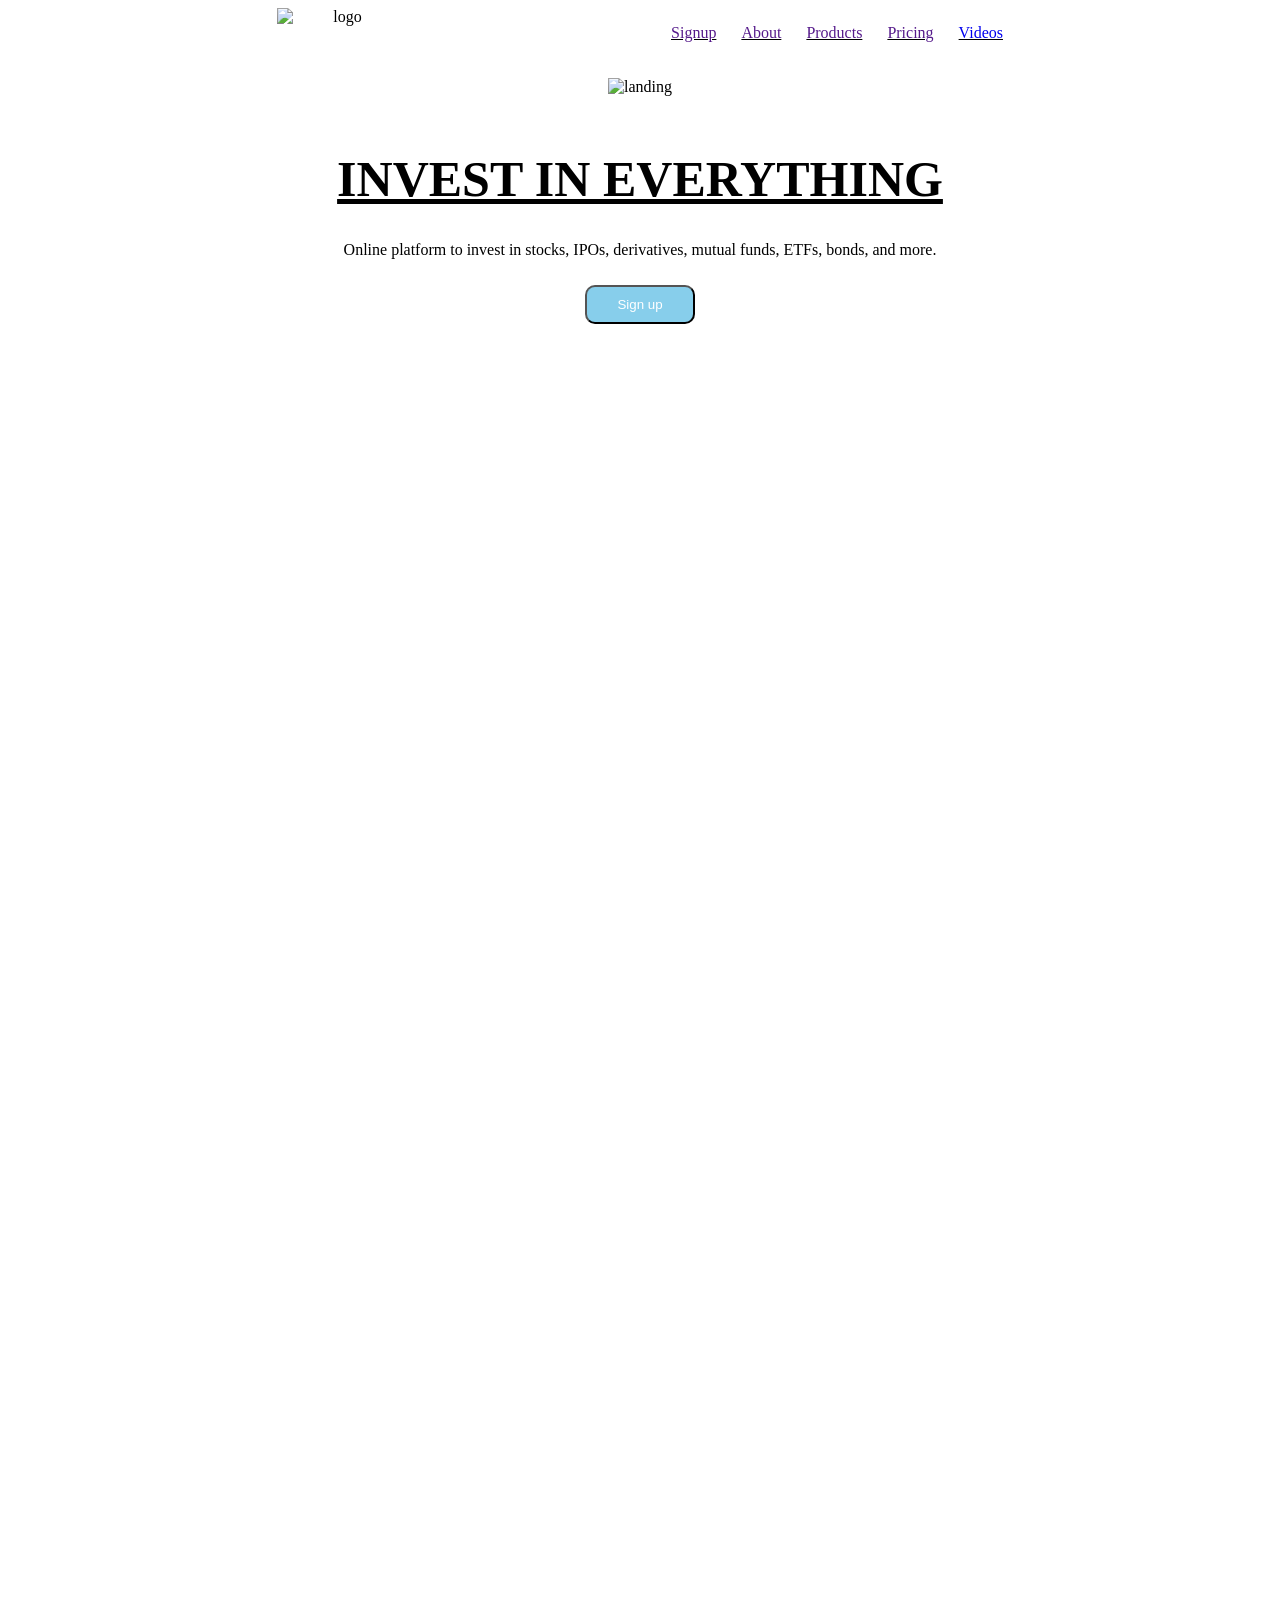
==== index1.html @ dc006625 "intial commit" ====
<!DOCTYPE html>
<html lang="en">
<head>
    <meta charset="UTF-8">
    <meta name="viewport" content="width=device-width, initial-scale=1.0">
    <link rel="stylesheet" href="./style.css">
    <title>Document</title>
</head>
<body>
 <center>

     <header>
         
         <img id="logo" src="https://zerodha.com/static/images/logo.svg" alt="logo">
    
         <nav>
             <a href="">Signup</a>
             <a href="">About</a>
             <a href="">Products</a>
             <a href="">Pricing</a>
             <a href="#videos">Videos</a>
         </nav>
       
     </header>
    
    
       <img  id="img1" src="https://zerodha.com/static/images/landing.svg" alt="landing">
    
       <h1>Invest in everything</h1>
    
       <p id="p1" >Online platform to invest in stocks, IPOs, derivatives, mutual funds, ETFs, bonds, and more.</p>
    
       <button>Sign up</button>
    <br>
    <br>
    <br>
       <section id="videos">
        <iframe id="iframe1" width="560" height="315" src="https://www.youtube.com/embed/G6saugMSM1Q?si=Rpn_8n0XVi2Mb40R" title="YouTube video player" frameborder="0" allow="accelerometer; autoplay; clipboard-write; encrypted-media; gyroscope; picture-in-picture; web-share" referrerpolicy="strict-origin-when-cross-origin" allowfullscreen></iframe>
        <iframe id="iframe2" width="560" height="315" src="https://www.youtube.com/embed/G6saugMSM1Q?si=Rpn_8n0XVi2Mb40R" title="YouTube video player" frameborder="0" allow="accelerometer; autoplay; clipboard-write; encrypted-media; gyroscope; picture-in-picture; web-share" referrerpolicy="strict-origin-when-cross-origin" allowfullscreen></iframe>
        <iframe id="iframe3" width="560" height="315" src="https://www.youtube.com/embed/G6saugMSM1Q?si=Rpn_8n0XVi2Mb40R" title="YouTube video player" frameborder="0" allow="accelerometer; autoplay; clipboard-write; encrypted-media; gyroscope; picture-in-picture; web-share" referrerpolicy="strict-origin-when-cross-origin" allowfullscreen></iframe>
        <iframe id="iframe4" width="560" height="315" src="https://www.youtube.com/embed/G6saugMSM1Q?si=Rpn_8n0XVi2Mb40R" title="YouTube video player" frameborder="0" allow="accelerometer; autoplay; clipboard-write; encrypted-media; gyroscope; picture-in-picture; web-share" referrerpolicy="strict-origin-when-cross-origin" allowfullscreen></iframe>
        <iframe id="iframe5" width="560" height="315" src="https://www.youtube.com/embed/G6saugMSM1Q?si=Rpn_8n0XVi2Mb40R" title="YouTube video player" frameborder="0" allow="accelerometer; autoplay; clipboard-write; encrypted-media; gyroscope; picture-in-picture; web-share" referrerpolicy="strict-origin-when-cross-origin" allowfullscreen></iframe>
        <iframe id="iframe6" width="560" height="315" src="https://www.youtube.com/embed/G6saugMSM1Q?si=Rpn_8n0XVi2Mb40R" title="YouTube video player" frameborder="0" allow="accelerometer; autoplay; clipboard-write; encrypted-media; gyroscope; picture-in-picture; web-share" referrerpolicy="strict-origin-when-cross-origin" allowfullscreen></iframe>
        <iframe id="iframe7" width="560" height="315" src="https://www.youtube.com/embed/G6saugMSM1Q?si=Rpn_8n0XVi2Mb40R" title="YouTube video player" frameborder="0" allow="accelerometer; autoplay; clipboard-write; encrypted-media; gyroscope; picture-in-picture; web-share" referrerpolicy="strict-origin-when-cross-origin" allowfullscreen></iframe>
        <iframe id="iframe8" width="560" height="315" src="https://www.youtube.com/embed/G6saugMSM1Q?si=Rpn_8n0XVi2Mb40R" title="YouTube video player" frameborder="0" allow="accelerometer; autoplay; clipboard-write; encrypted-media; gyroscope; picture-in-picture; web-share" referrerpolicy="strict-origin-when-cross-origin" allowfullscreen></iframe>
        <iframe id="iframe9" width="560" height="315" src="https://www.youtube.com/embed/G6saugMSM1Q?si=Rpn_8n0XVi2Mb40R" title="YouTube video player" frameborder="0" allow="accelerometer; autoplay; clipboard-write; encrypted-media; gyroscope; picture-in-picture; web-share" referrerpolicy="strict-origin-when-cross-origin" allowfullscreen></iframe>
    </section>
 </center>


</body>
</html>
---- style.css ----
button{
    background-color: skyblue;
    color: white;
    padding: 10px 30px;
   margin: 10px 50px  ;
   border-radius: 10px;
}
button:hover{
    background-color: black;
    color: white;
}
h1{
    text-transform: uppercase;
    text-decoration:underline;
    font-size: 50px;
}
a{
    text-decoration: none;
}
#logo{
    width: 125px;
    height: 50px;
}
header{
    display: flex;
    justify-content: space-evenly;
}
nav{
    display: flex;
    gap: 25px;
    align-items: center;
    text-decoration:  underline;

}
#iframe1{
    margin: 20px 50px;
}
#iframe2{
    margin: 20px 50px;
}
#iframe3{
    margin: 20px 50px;
}
#iframe4{
    margin: 20px 50px;
}
#iframe5{
    margin: 20px 50px;
}
#iframe6{
    margin: 20px 50px;
}
#iframe7{
    margin: 20px 50px;
}
#iframe8{
    margin: 20px 50px;
}
#iframe9{
    margin: 20px 50px;
}
#videos{
    display: flex;
    flex-wrap: wrap;
    gap: 50px;
}
#img1{
    width: 500px;
    margin: 20px 50px;
}
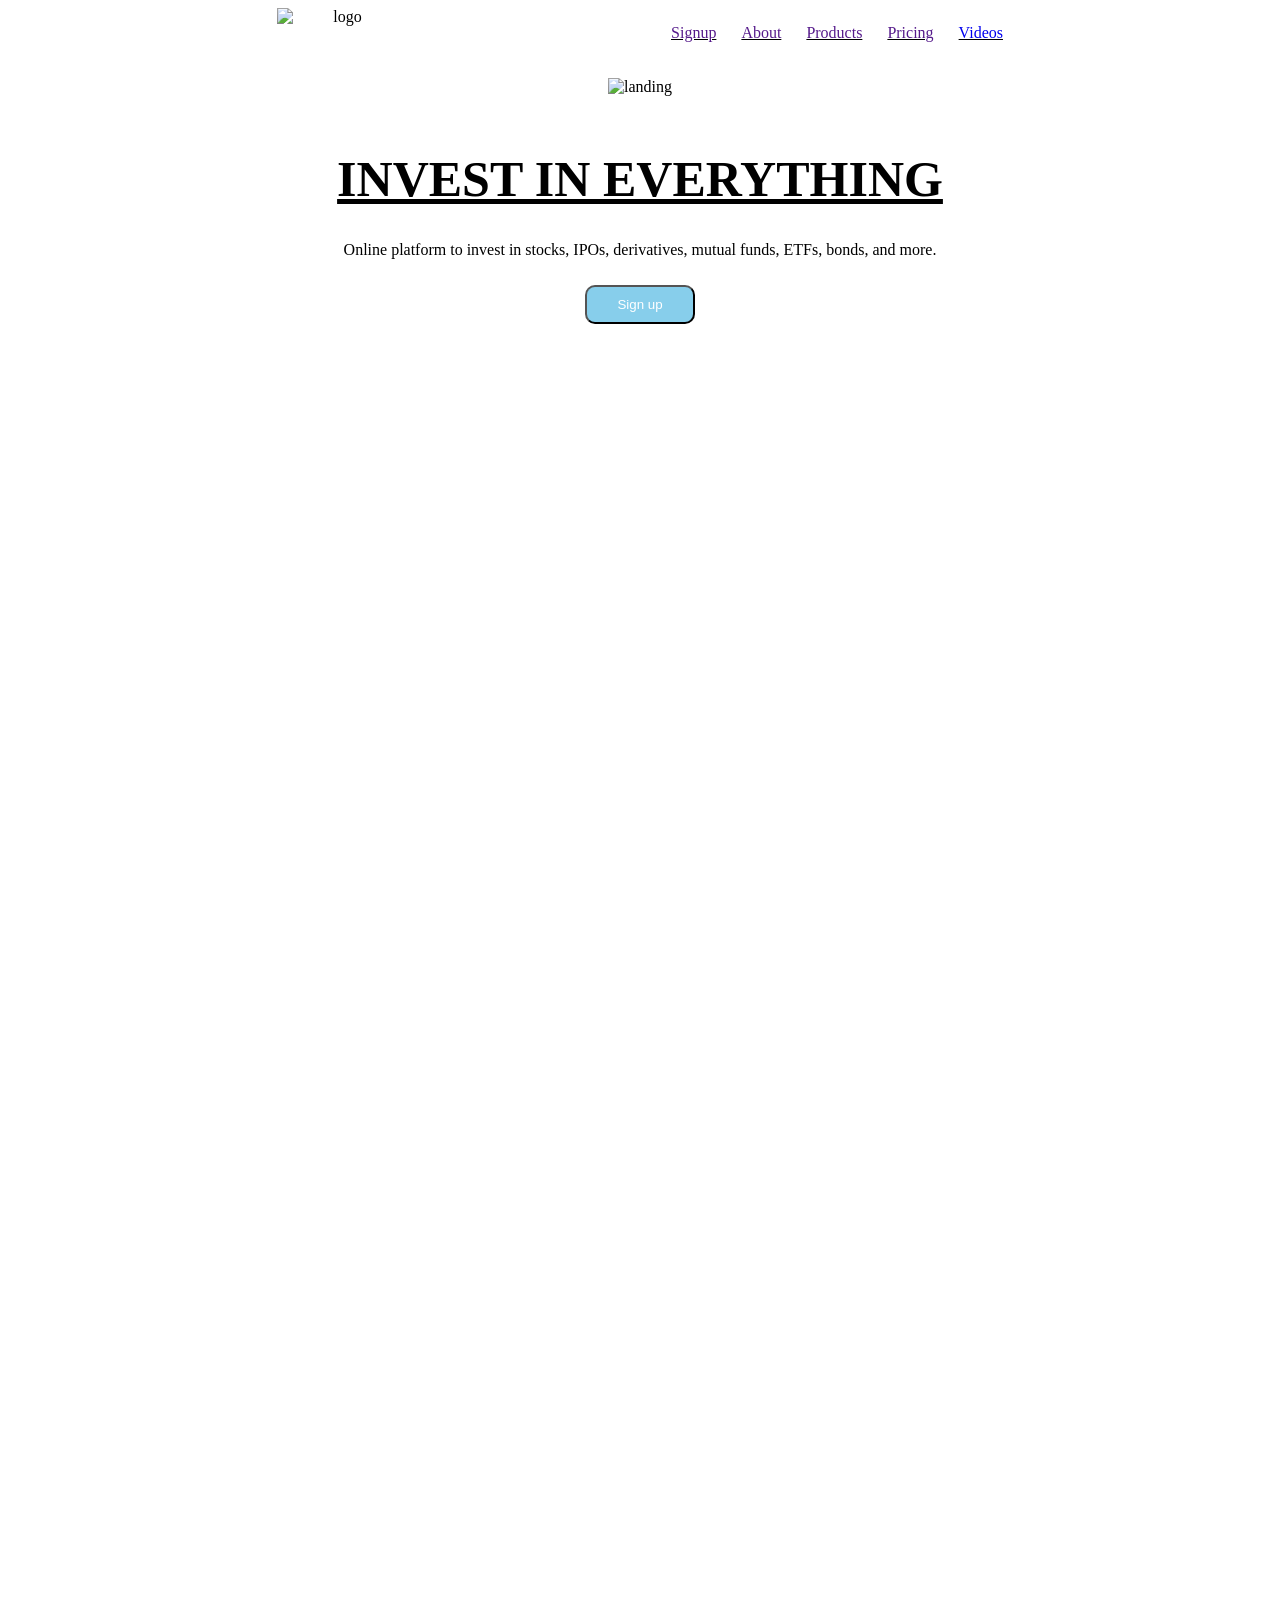
==== commit b7eeba27: "few videos are added" ====
--- a/index1.html
+++ b/index1.html
@@ -44,6 +44,7 @@
         <iframe id="iframe7" width="560" height="315" src="https://www.youtube.com/embed/G6saugMSM1Q?si=Rpn_8n0XVi2Mb40R" title="YouTube video player" frameborder="0" allow="accelerometer; autoplay; clipboard-write; encrypted-media; gyroscope; picture-in-picture; web-share" referrerpolicy="strict-origin-when-cross-origin" allowfullscreen></iframe>
         <iframe id="iframe8" width="560" height="315" src="https://www.youtube.com/embed/G6saugMSM1Q?si=Rpn_8n0XVi2Mb40R" title="YouTube video player" frameborder="0" allow="accelerometer; autoplay; clipboard-write; encrypted-media; gyroscope; picture-in-picture; web-share" referrerpolicy="strict-origin-when-cross-origin" allowfullscreen></iframe>
         <iframe id="iframe9" width="560" height="315" src="https://www.youtube.com/embed/G6saugMSM1Q?si=Rpn_8n0XVi2Mb40R" title="YouTube video player" frameborder="0" allow="accelerometer; autoplay; clipboard-write; encrypted-media; gyroscope; picture-in-picture; web-share" referrerpolicy="strict-origin-when-cross-origin" allowfullscreen></iframe>
+        <iframe id="iframe9" width="560" height="315" src="https://www.youtube.com/embed/G6saugMSM1Q?si=Rpn_8n0XVi2Mb40R" title="YouTube video player" frameborder="0" allow="accelerometer; autoplay; clipboard-write; encrypted-media; gyroscope; picture-in-picture; web-share" referrerpolicy="strict-origin-when-cross-origin" allowfullscreen></iframe>
     </section>
  </center>
 
